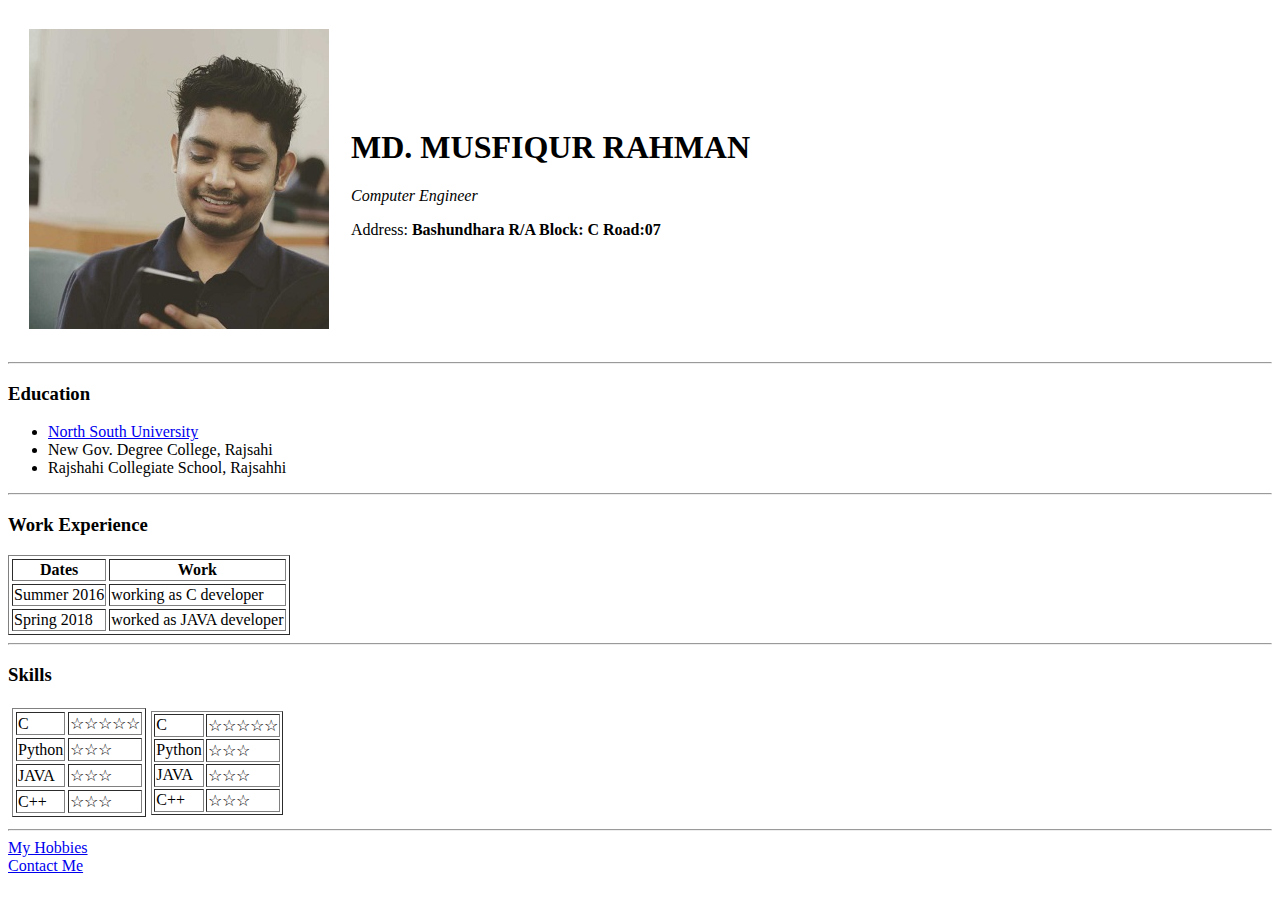
==== index.html @ 54064cf7 "add initial cv web files" ====
<!DOCTYPE html>
<html lang="en" dir="ltr">

<head>
  <meta charset="utf-8">
  <title>Musfiqur's Personal Site</title>
</head>

<body>
  <table cellspacing="20">
    <tr>
      <td><img src="MyWeb.jpg" alt="Alip's profile picture"></td>
      <td>
        <h1>MD. MUSFIQUR RAHMAN</h1>
        <p><em>Computer Engineer</em></p>
        <p>Address: <strong>Bashundhara R/A Block: C Road:07</strong></p>
      </td>
    </tr>
  </table>


  <hr>
  <h3>Education</h3>
  <ul>
    <li><a href="http://www.northsouth.edu/">North South University</a></li>
    <li>New Gov. Degree College, Rajsahi</li>
    <li>Rajshahi Collegiate School, Rajsahhi</li>
  </ul>
  <hr>
  <h3>Work Experience</h3>

  <table border="1" cellspacing="3">
    <thead>
      <th>Dates</th>
      <th>Work</th>

    </thead>


    <tbody>
      <tr>
        <td>Summer 2016</td>
        <td>working as C developer</td>
      </tr>

      <tr>
        <td>Spring 2018</td>
        <td> worked as JAVA developer</td>

      </tr>

    </tbody>

    <tfoot>


    </tfoot>






  </table>
  <hr>

    <h3>Skills</h3>


  <table cellspacing="3">
     <tr>
       <td>
         <table border="1" cellspacing="3">
           <thead>


           </thead>
           <tbody>
             <tr>
               <td>C</td>
               <td>☆☆☆☆☆</td>
             </tr>

             <tr>
               <td>Python</td>
               <td>☆☆☆</td>
             </tr>

             <tr>
               <td>JAVA</td>
               <td>☆☆☆</td>
             </tr>

             <tr>
               <td>C++</td>
               <td>☆☆☆</td>
             </tr>

           </tbody>
         </table>


       </td>

       <td>
         <table border="1">
           <thead>


           </thead>
           <tbody>
             <tr>
               <td>C</td>
               <td>☆☆☆☆☆</td>
             </tr>

             <tr>
               <td>Python</td>
               <td>☆☆☆</td>
             </tr>

             <tr>
               <td>JAVA</td>
               <td>☆☆☆</td>
             </tr>

             <tr>
               <td>C++</td>
               <td>☆☆☆</td>
             </tr>

           </tbody>
         </table>


       </td>
     </tr>
  </table>





  <hr>
  <a href="hobbies.html">My Hobbies</a>
  <br>
  <a href="contact.html">Contact Me</a>

</body>

</html>
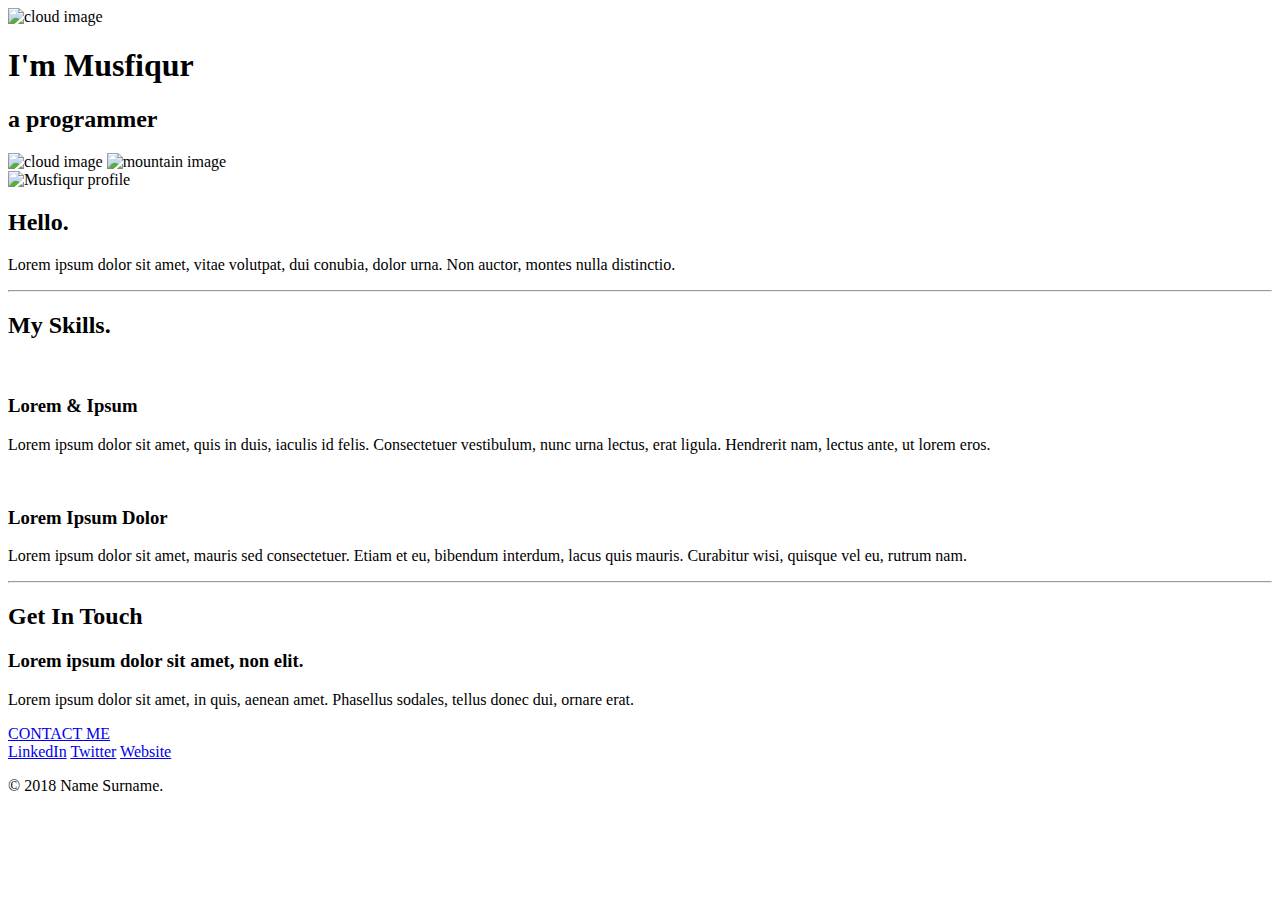
==== commit 1068d2c0: "addNewWeb" ====
--- a/index.html
+++ b/index.html
@@ -3,149 +3,65 @@
 
 <head>
   <meta charset="utf-8">
-  <title>Musfiqur's Personal Site</title>
+  <title>Musfiqur Alip</title>
+  <link rel="stylesheet" href="css/styles.css">
+  <link rel="icon" href="favicon/favicon.ico">
+  <link rel="preconnect" href="https://fonts.gstatic.com">
+  <link href="https://fonts.googleapis.com/css2?family=Merriweather:wght@300&family=Montserrat:wght@100&family=Sacramento&display=swap" rel="stylesheet">
 </head>
 
 <body>
-  <table cellspacing="20">
-    <tr>
-      <td><img src="MyWeb.jpg" alt="Alip's profile picture"></td>
-      <td>
-        <h1>MD. MUSFIQUR RAHMAN</h1>
-        <p><em>Computer Engineer</em></p>
-        <p>Address: <strong>Bashundhara R/A Block: C Road:07</strong></p>
-      </td>
-    </tr>
-  </table>
+
+  <div class="top-container">
+    <img class="top-cloud" src="images/cloud.png" alt="cloud image">
+
+    <h1>I'm Musfiqur</h1>
+    <h2>a programmer</h2>
+    <img class="bottom-cloud" src="images/cloud.png" alt="cloud image">
+    <img src="images/mountain.png" alt="mountain image">
+
+  </div>
+
+  <div class="middle-container">
+    <div class="profile">
+      <img src="images/profile.png" alt="Musfiqur profile">
+      <h2>Hello.</h2>
+      <p class="intro">Lorem ipsum dolor sit amet, vitae volutpat, dui conubia, dolor urna. Non auctor, montes nulla distinctio.</p>
+    </div>
+    <hr>
+    <div class="skills">
+      <h2>My Skills.</h2>
+      <div class="skill-row">
+        <img class="skill1-img" src="images/coding-1st-skill.png" alt="">
+        <h3>Lorem & Ipsum</h3>
+        <p class="skill1-dis">Lorem ipsum dolor sit amet, quis in duis, iaculis id felis. Consectetuer vestibulum, nunc urna lectus, erat ligula. Hendrerit nam, lectus ante, ut lorem eros.</p>
+      </div>
+      <div class="skill-row">
+        <img class="skill2-img" src="images/web-design-2nd-skill.png" alt="">
+        <h3>Lorem Ipsum Dolor</h3>
+        <p class="skill2-dis">Lorem ipsum dolor sit amet, mauris sed consectetuer. Etiam et eu, bibendum interdum, lacus quis mauris. Curabitur wisi, quisque vel eu, rutrum nam.</p>
+      </div>
+    </div>
+    <hr>
+    <div class="contact-me">
+      <h2>Get In Touch</h2>
+      <h3>Lorem ipsum dolor sit amet, non elit.</h3>
+      <p class="contact-message">Lorem ipsum dolor sit amet, in quis, aenean amet. Phasellus sodales, tellus donec dui, ornare erat.</p>
+      <a class="btn" href="musfiqur.rahman1620@gmail.com">CONTACT ME</a>
+    </div>
+  </div>
 
 
-  <hr>
-  <h3>Education</h3>
-  <ul>
-    <li><a href="http://www.northsouth.edu/">North South University</a></li>
-    <li>New Gov. Degree College, Rajsahi</li>
-    <li>Rajshahi Collegiate School, Rajsahhi</li>
-  </ul>
-  <hr>
-  <h3>Work Experience</h3>
-
-  <table border="1" cellspacing="3">
-    <thead>
-      <th>Dates</th>
-      <th>Work</th>
-
-    </thead>
-
-
-    <tbody>
-      <tr>
-        <td>Summer 2016</td>
-        <td>working as C developer</td>
-      </tr>
-
-      <tr>
-        <td>Spring 2018</td>
-        <td> worked as JAVA developer</td>
-
-      </tr>
-
-    </tbody>
-
-    <tfoot>
-
-
-    </tfoot>
+  <div class="bottom-container">
+    <a class="footer-link" href="https://www.linkedin.com/">LinkedIn</a>
+    <a class="footer-link" href="https://twitter.com/">Twitter</a>
+    <a class="footer-link" href="https://www.appbrewery.co/">Website</a>
+    <p class="copyright">© 2018 Name Surname.</p>
+  </div>
 
 
 
 
-
-
-  </table>
-  <hr>
-
-    <h3>Skills</h3>
-
-
-  <table cellspacing="3">
-     <tr>
-       <td>
-         <table border="1" cellspacing="3">
-           <thead>
-
-
-           </thead>
-           <tbody>
-             <tr>
-               <td>C</td>
-               <td>☆☆☆☆☆</td>
-             </tr>
-
-             <tr>
-               <td>Python</td>
-               <td>☆☆☆</td>
-             </tr>
-
-             <tr>
-               <td>JAVA</td>
-               <td>☆☆☆</td>
-             </tr>
-
-             <tr>
-               <td>C++</td>
-               <td>☆☆☆</td>
-             </tr>
-
-           </tbody>
-         </table>
-
-
-       </td>
-
-       <td>
-         <table border="1">
-           <thead>
-
-
-           </thead>
-           <tbody>
-             <tr>
-               <td>C</td>
-               <td>☆☆☆☆☆</td>
-             </tr>
-
-             <tr>
-               <td>Python</td>
-               <td>☆☆☆</td>
-             </tr>
-
-             <tr>
-               <td>JAVA</td>
-               <td>☆☆☆</td>
-             </tr>
-
-             <tr>
-               <td>C++</td>
-               <td>☆☆☆</td>
-             </tr>
-
-           </tbody>
-         </table>
-
-
-       </td>
-     </tr>
-  </table>
-
-
-
-
-
-  <hr>
-  <a href="hobbies.html">My Hobbies</a>
-  <br>
-  <a href="contact.html">Contact Me</a>
-
 </body>
 
 </html>
